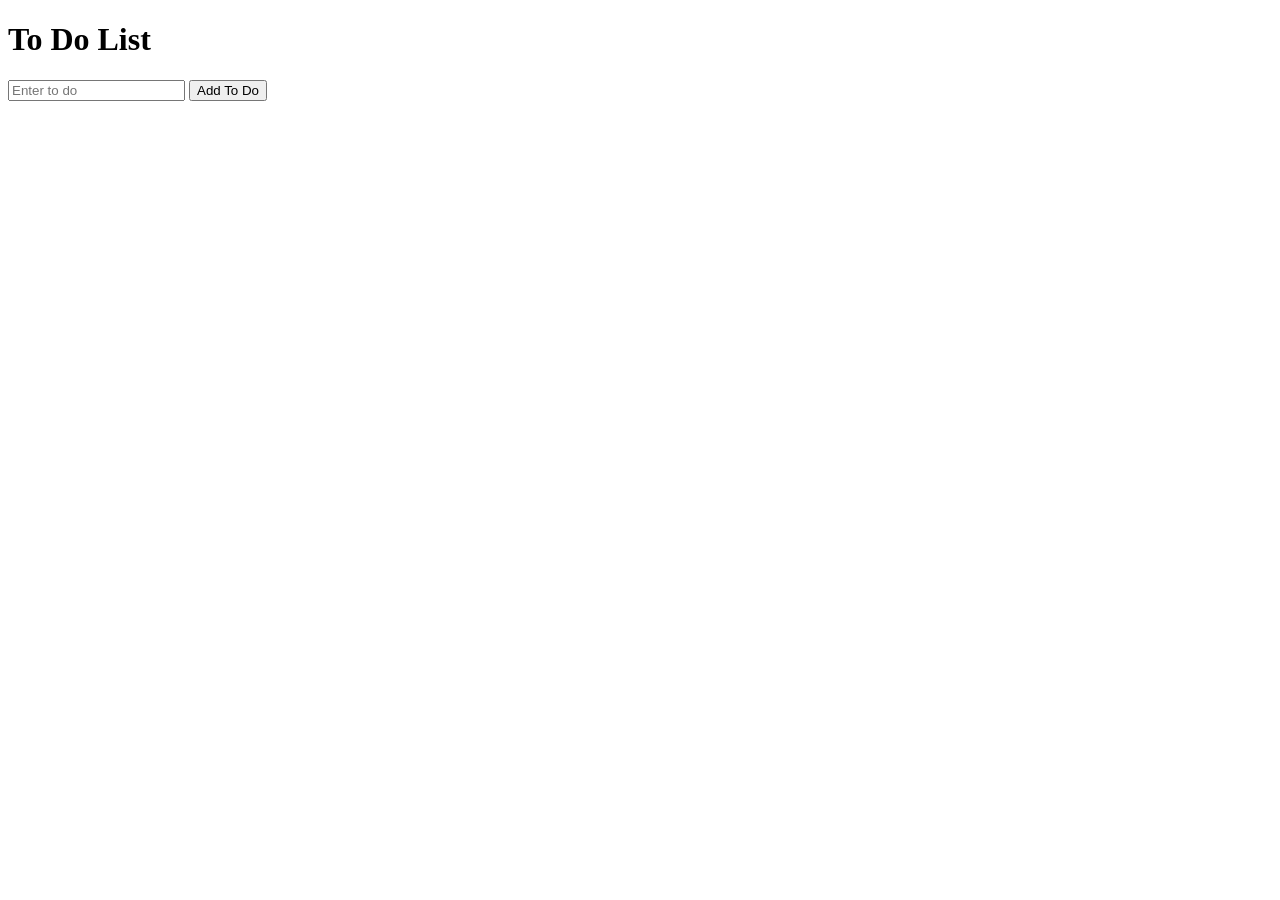
==== ToDoList/index.html @ fd7aef39 "push.." ====
<!DOCTYPE html>
<html lang="en">
<head>
    <meta charset="UTF-8">
    <meta name="viewport" content="width=device-width, initial-scale=1.0">
    <title>Document</title>
    <link rel="stylesheet" href="./style.css">
</head>
<body>
    <h1>To Do List</h1>
    <form class="todo-form" action="">
    <input type="text" class="todo-input" placeholder="Enter to do"/>
    <button class="todo-sumitbtn" type="submit">Add To Do</button>
    </form>
    <ul class="todo-list"></ul>
   <script src="./script.js"></script>
</body>
</html>
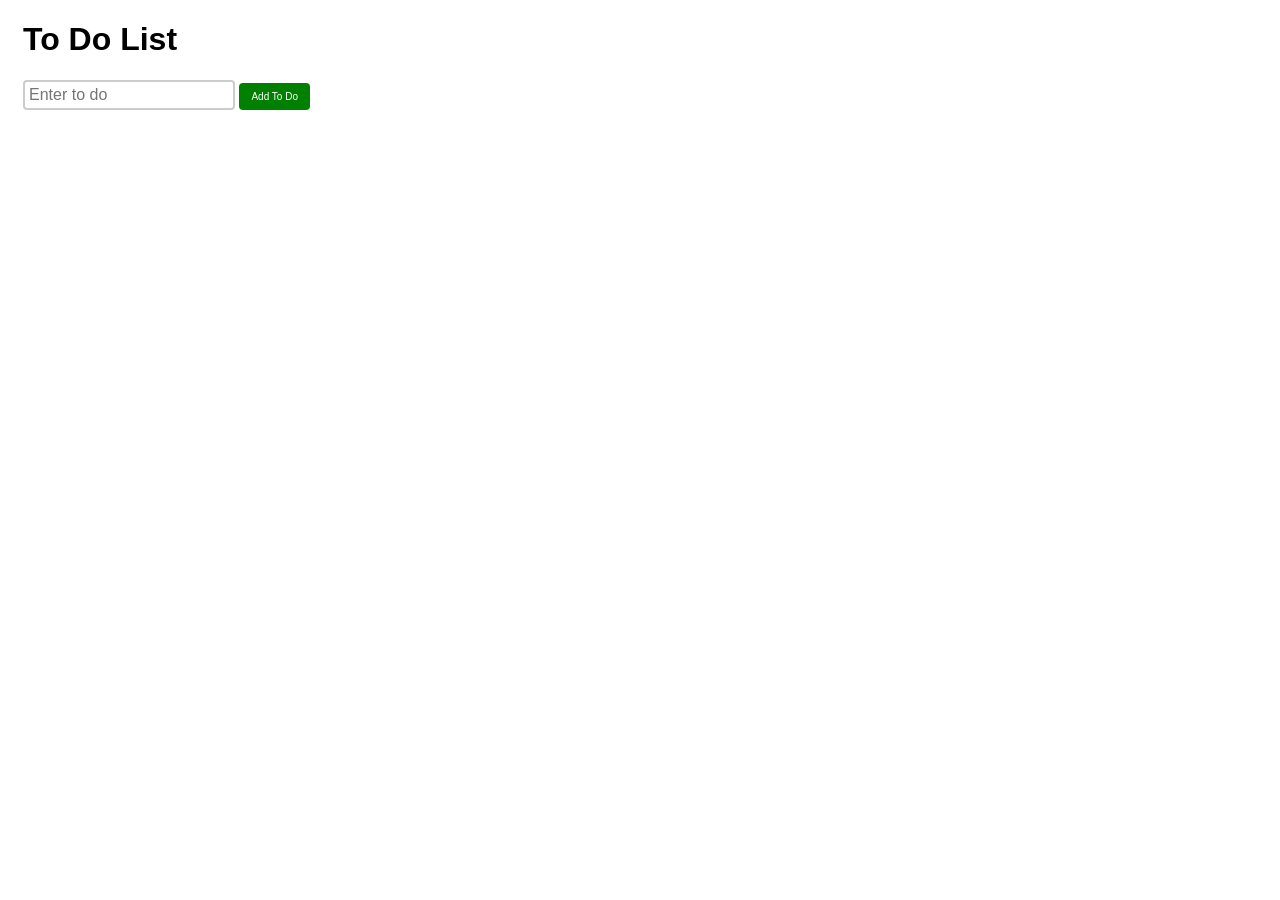
==== commit 4932e3b9: "push..." ====
--- a/ToDoList/index.html
+++ b/ToDoList/index.html
@@ -1,18 +1,18 @@
 <!DOCTYPE html>
 <html lang="en">
-<head>
-    <meta charset="UTF-8">
-    <meta name="viewport" content="width=device-width, initial-scale=1.0">
+  <head>
+    <meta charset="UTF-8" />
+    <meta name="viewport" content="width=device-width, initial-scale=1.0" />
     <title>Document</title>
-    <link rel="stylesheet" href="./style.css">
-</head>
-<body>
+    <link rel="stylesheet" href="./style.css" />
+  </head>
+  <body>
     <h1>To Do List</h1>
-    <form class="todo-form" action="">
-    <input type="text" class="todo-input" placeholder="Enter to do"/>
-    <button class="todo-sumitbtn" type="submit">Add To Do</button>
+    <form class="todo-form">
+      <input type="text" class="todo-input" placeholder="Enter to do" />
+      <button class="todo-submitbtn" type="submit">Add To Do</button>
     </form>
     <ul class="todo-list"></ul>
-   <script src="./script.js"></script>
-</body>
-</html>+    <script src="./script.js"></script>
+  </body>
+</html>
--- a/ToDoList/style.css
+++ b/ToDoList/style.css
@@ -0,0 +1,39 @@
+body {
+  font-family: sans-serif;
+  padding: 0 15px;
+  background-color: white;
+}
+
+.todo-input {
+  padding: 4px;
+  font-size: 16px;
+  border-radius: 4px;
+  border: 2px solid #ccc;
+}
+
+.todo-submitbtn {
+  padding: 8px 12px;
+  font-size: 10px;
+  border: none;
+  border-radius: 4px;
+  background-color: green;
+  color: #fffefe;
+  cursor: pointer;
+}
+
+.todo-list {
+  list-style: none;
+  padding: 0;
+  width: 300px;
+  background-color: #dedede;
+}
+
+.todo-list li {
+  display: flex;
+  align-items: center;
+  padding: 8px;
+}
+
+.todo-list li span {
+  flex: 1;
+}
